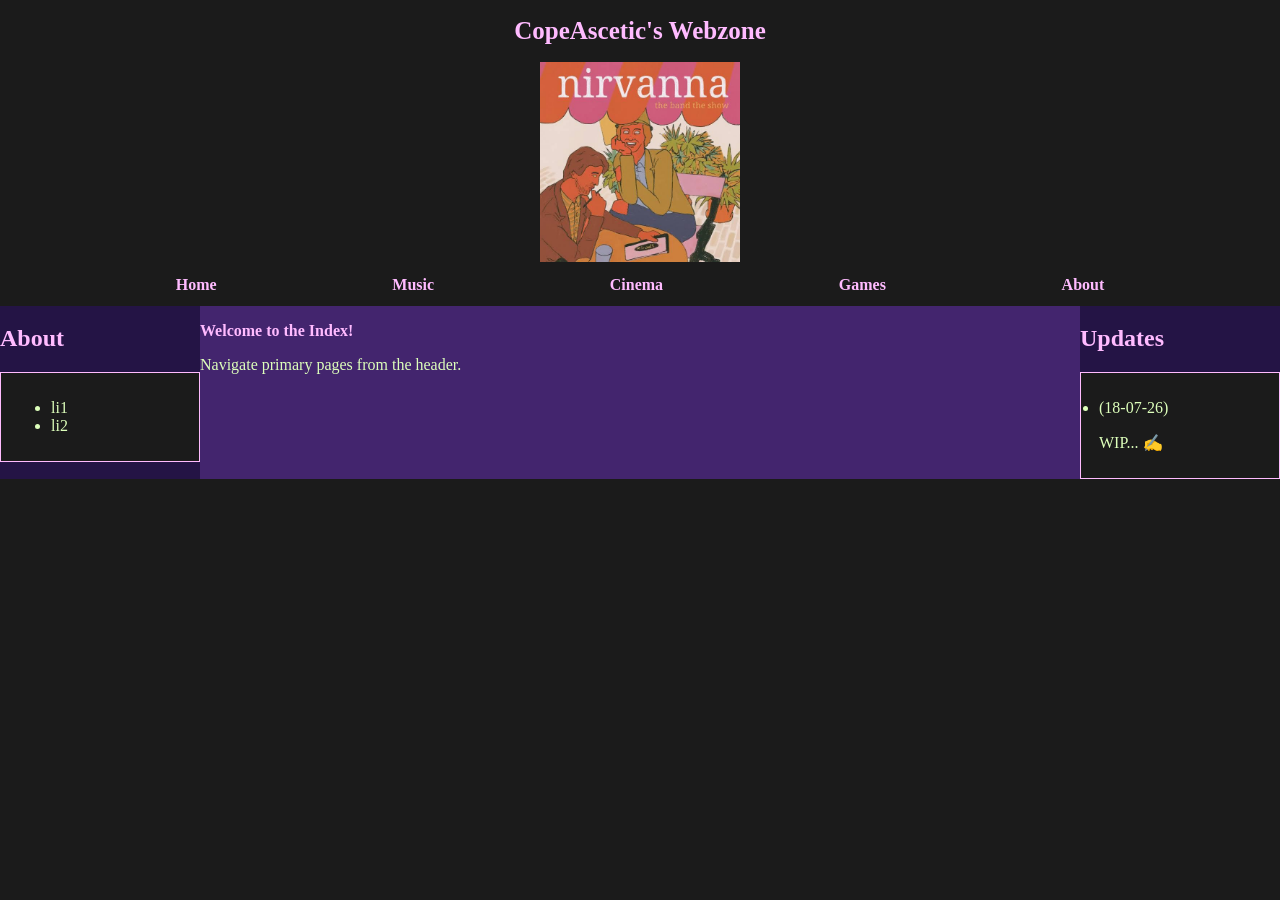
==== index.html @ 4606b4a7 "asdfbbb1" ====
<!DOCTYPE html>
<html>
  <head>
    <meta charset="UTF-8">
    <meta name="viewport" content="width=device-width, initial-scale=1.0">
    <link rel="icon" href="../images/favicon.png" type="image/x-icon"/>
    <title>CopeAscetic</title>
    <!-- The style.css file allows you to change the look of your web pages.
         If you include the next line in all your web pages, they will all share the same look.
         This makes it easier to make new pages for your site. -->
    <link href="/style.css" rel="stylesheet" type="text/css" media="all">
  </head>
  <body>
            <h1>CopeAscetic's Webzone</h1>
            <center><img src="../images/portrait.jpeg" alt="CopeAscetic portrait." width="200" height="200" ></center>
            <nav id="navbar">
                <ul>
                    <li><a href="index.html">Home</a></li>
                    <li><a href="../music/music.html">Music</a></li>
                    <li><a href="../cinema/cinema.html">Cinema</a></li>
                    <li><a href="../games/games.html">Games</a></li>
                    <li><a href="about.html">About</a></li>
                </ul>
            </nav>

            <div id="flex">
                <aside id="leftSidebar" style="margin-right: 0px;">
                
                    <h2>About</h2>
                    <div class="box">
                        <ul>
                            <li>li1</li>
                            <li>li2</li>
                        </ul>
                    </div>
                </aside>
                <main>
                    <p><strong>Welcome to the Index!</strong></p>
                    <p>Navigate primary pages from the header.</p>
                </main>
                <aside id="rightSidebar" style="margin-left: 0px;">
                    <h2>Updates</h2>
                    <div class="box">
                        
                        <ul style="padding-left:8px;">
                          <li> <p>(18-07-26)</p>
                           WIP... ✍️</li>
                        </ul>
                    </div>
                </aside>
            </div>

    <link href="./style/style.css" rel="stylesheet" type="text/css" media="all">   
  </body>
</html>
---- style/style.css ----
/*
:root {
    --header-image: url('https://sadhost.neocities.org/images/layouts/wp.jpeg');
    --body-bg-image: url('../images/stars3.gif');

     --content: #43256E;
}
*/

body {
    font-family: 'Liberation Serif', Georgia, serif;
    color: #ddffbb;
    margin: 0;
    background-color: #1b1b1b;
    text-align: justify;
    text-justify: inter-word;
}

* {
    box-sizing: border-box;
}

/* below this line is CSS for the layout */

/* the "container" is what wraps your entire website */

#container {
    max-width: 1000px;
    /* this is the width of your layout! */
    /* if you change the above value, scroll to the bottom
  and change the media query according to the comment! */
    margin: 0 auto;
    /* this centers the entire page */
}

/* the area below is for all links on your page
EXCEPT for the navigation */
#container a {
    color: #33bbee;
    font-weight: bold;
    /* if you want to remove the underline
  you can add a line below here that says:
  text-decoration:none; */
}

/*
#header {
    width: 100%;
    background-color: #5e4e8c;
    height: 150px;
    background-image: var(--header-image);
    background-size: 100%;
}
*/

/* navigation section!! */
#navbar {
    height: 40px;
    background-color: #1b1b1b;
    width: 100%;
}

#navbar ul {
    display: flex;
    padding: 0;
    margin: 0;
    list-style-type: none;
    justify-content: space-evenly;
}

#navbar li {
    padding-top: 10px;
}

/* navigation links*/
#navbar li a {
    color: #ffbbff;
    font-weight: 800;
    text-decoration: none;
}

/* navigation link when a link is hovered over */
#navbar li a:hover {
    color: #eebb33;
    text-decoration: underline;
}

#flex {
    display: flex;
}

/* this colors BOTH sidebars
if you want to style them separately,
create styles for #leftSidebar and #rightSidebar */
aside {
    background-color: #241445;
    width: 200px;
    /* this makes the sidebar text slightly smaller */
}

/* this is the color of the main content area,
between the sidebars! */
main {
    background-color: #43256E;
    flex: 1;
    order: 2;
    text-align: justify;
    text-justify: inter-word;
}

/* what's this "order" stuff about??
allow me to explain!
if you're using both sidebars, the "order" value
tells the CSS the order in which to display them.
left sidebar is 1, content is 2, and right sidebar is 3! */

#leftSidebar {
    order: 1;
}

#rightSidebar {
    order: 3;
}

footer {
    background-color: #1b1b1b;
    /* background color for footer */
    width: 100%;
    height: 40px;
    padding: 10px;
    text-align: justify;
    text-justify: inter-word;
    /* this centers the footer text */
}

h1,
h2,
h3 {
    color: #ffbbff;
}

h1 {
	text-align: center;
    font-size: 25px;
}

strong {
    text-align:center;
    color: #ffbbff;
}

/* this is just a cool box, it's the darker colored one */
.box {
    background-color: #1b1b1b;
    border: 1px solid #ffbbff;
    padding: 10px;
}

/* CSS for extras */

#topBar {
    width: 100%;
    height: 30px;
    padding: 10px;
    font-size: smaller;
    background-color: #1b1b1b;
}

/* Image resizing for responsive design */
.responsive-image {
    max-width: 100%;
    height: auto;
    display: block;
    margin: 0 auto;
}

/* BELOW THIS POINT IS MEDIA QUERY */

/* so you wanna change the width of your page? 
by default, the container width is 900px.
in order to keep things responsive, take your new height,
and then subtrack it by 100. use this new number as the 
"max-width" value below
*/

@media only screen and (max-width: 900px) {
    #flex {
        flex-wrap: wrap;
    }

    aside {
        width: 100%;
    }

    /* the order of the items is adjusted here for responsiveness!
  since the sidebars would be too small on a mobile device.
  feel free to play around with the order!
  */
    main {
        order: 1;
    }

    #leftSidebar {
        order: 2;
    }

    #rightSidebar {
        order: 3;
    }

    #navbar ul {
        flex-wrap: wrap;
    }
}
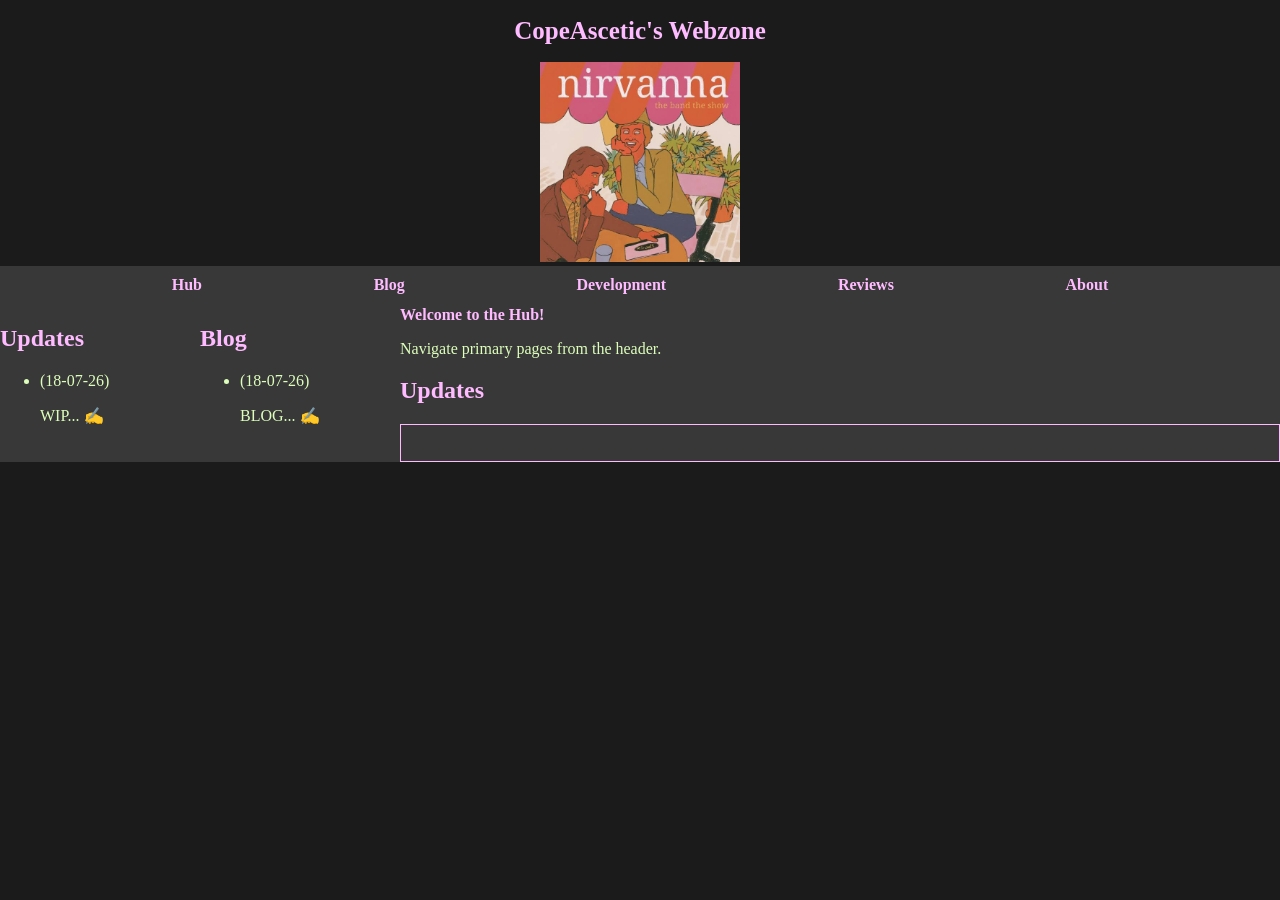
==== commit def07740: "doodoo1231" ====
--- a/index.html
+++ b/index.html
@@ -15,39 +15,43 @@
             <center><img src="../images/portrait.jpeg" alt="CopeAscetic portrait." width="200" height="200" ></center>
             <nav id="navbar">
                 <ul>
-                    <li><a href="index.html">Home</a></li>
-                    <li><a href="../music/music.html">Music</a></li>
-                    <li><a href="../cinema/cinema.html">Cinema</a></li>
-                    <li><a href="../games/games.html">Games</a></li>
+                    <li><a href="index.html">Hub</a></li>
+                    <li><a href="blog.html">Blog</a></li>
+                    <li><a href="dev.html">Development</a></li>
+                    <li><a href="reviews.html">Reviews</a></li>
                     <li><a href="about.html">About</a></li>
                 </ul>
             </nav>
 
             <div id="flex">
-                <aside id="leftSidebar" style="margin-right: 0px;">
                 
-                    <h2>About</h2>
-                    <div class="box">
+                <aside id="sidebarRight" margin-right="0px">
+                    <h2>Updates</h2>
+                    <ul>
+                          <li> <p>(18-07-26)</p>
+                           WIP... ✍️</li>
+                    </ul>
+                </aside>
+
+                <main>
+                    <strong>Welcome to the Hub!</strong>
+                    <p>Navigate primary pages from the header.</p>
+                    <h2>Updates</h2>
+                    <div class="box"> 
                         <ul>
-                            <li>li1</li>
-                            <li>li2</li>
+
                         </ul>
                     </div>
+                </main>
+
+                <aside id="sidebarLeft" margin-left="0px">
+                    <h2>Blog</h2>
+                    <ul>
+                          <li> <p>(18-07-26)</p>
+                           BLOG... ✍️</li>
+                    </ul>
                 </aside>
-                <main>
-                    <p><strong>Welcome to the Index!</strong></p>
-                    <p>Navigate primary pages from the header.</p>
-                </main>
-                <aside id="rightSidebar" style="margin-left: 0px;">
-                    <h2>Updates</h2>
-                    <div class="box">
-                        
-                        <ul style="padding-left:8px;">
-                          <li> <p>(18-07-26)</p>
-                           WIP... ✍️</li>
-                        </ul>
-                    </div>
-                </aside>
+                
             </div>
 
     <link href="./style/style.css" rel="stylesheet" type="text/css" media="all">   
--- a/style/style.css
+++ b/style/style.css
@@ -56,7 +56,7 @@
 /* navigation section!! */
 #navbar {
     height: 40px;
-    background-color: #1b1b1b;
+    background-color: #383838;
     width: 100%;
 }
 
@@ -93,7 +93,7 @@
 if you want to style them separately,
 create styles for #leftSidebar and #rightSidebar */
 aside {
-    background-color: #241445;
+    background-color: #383838;
     width: 200px;
     /* this makes the sidebar text slightly smaller */
 }
@@ -101,7 +101,7 @@
 /* this is the color of the main content area,
 between the sidebars! */
 main {
-    background-color: #43256E;
+    background-color: #383838;
     flex: 1;
     order: 2;
     text-align: justify;
@@ -145,13 +145,13 @@
 }
 
 strong {
-    text-align:center;
+    text-align: center;
     color: #ffbbff;
 }
 
 /* this is just a cool box, it's the darker colored one */
 .box {
-    background-color: #1b1b1b;
+    background-color: #383838;
     border: 1px solid #ffbbff;
     padding: 10px;
 }
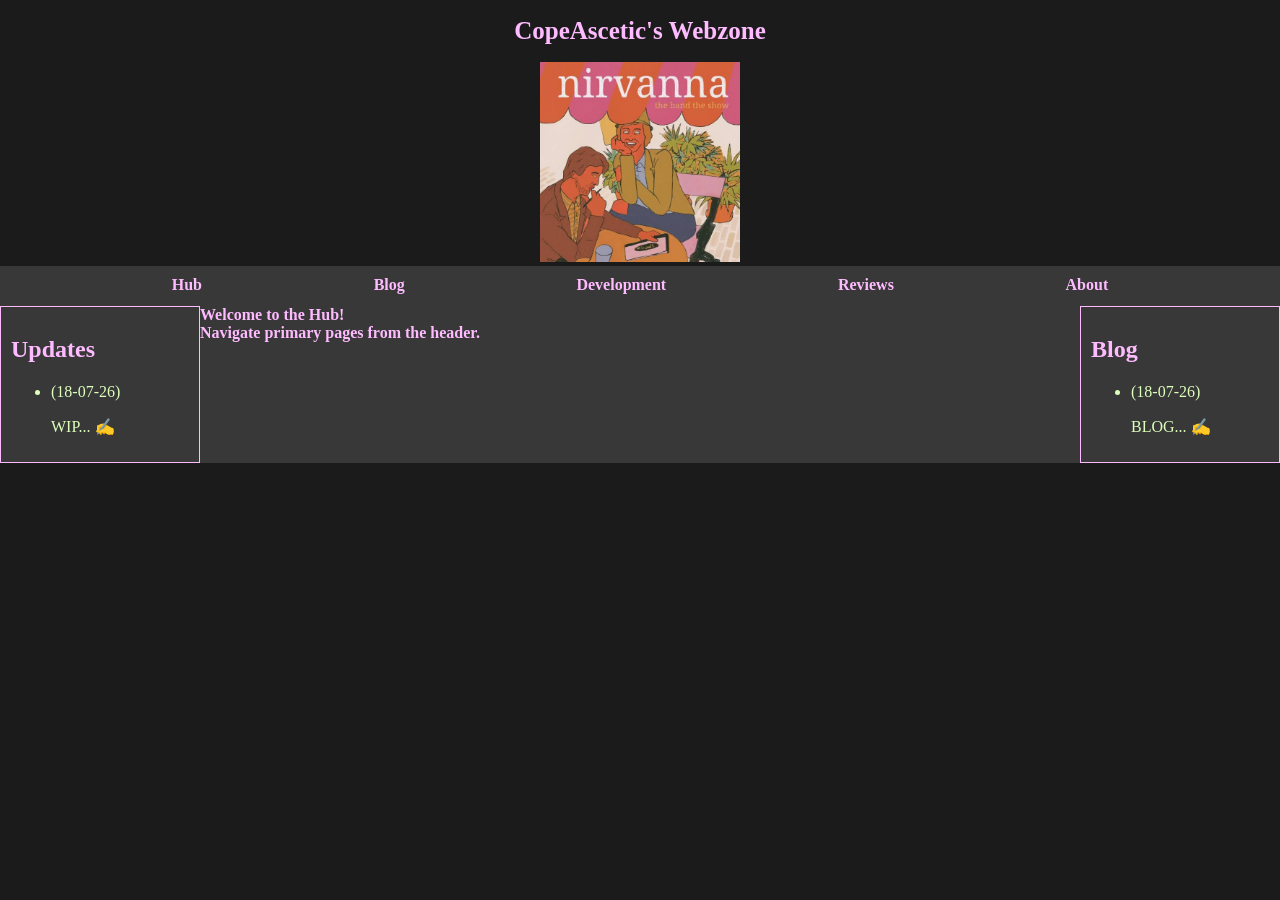
==== commit 9d71c51b: "textls2" ====
--- a/index.html
+++ b/index.html
@@ -25,33 +25,31 @@
 
             <div id="flex">
                 
-                <aside id="sidebarRight" margin-right="0px">
+                <aside id="leftSidebar" style="margin-right: 0px;">
+                    <div class="box">
                     <h2>Updates</h2>
-                    <ul>
-                          <li> <p>(18-07-26)</p>
-                           WIP... ✍️</li>
-                    </ul>
+                        <ul>
+                            <li> <p>(18-07-26)</p>
+                            WIP... ✍️</li>
+                        </ul>
+                    </div>
                 </aside>
 
                 <main>
-                    <strong>Welcome to the Hub!</strong>
-                    <p>Navigate primary pages from the header.</p>
-                    <h2>Updates</h2>
-                    <div class="box"> 
+                    <strong>Welcome to the Hub!<br>
+                    Navigate primary pages from the header.</strong>
+                </main>
+
+                <aside id="rightSidebar" style="margin-left: 0px;">
+                    <div class="box">
+                    <h2>Blog</h2>
                         <ul>
-
+                            <li> <p>(18-07-26)</p>
+                            BLOG... ✍️</li>
                         </ul>
                     </div>
-                </main>
+                </aside> 
 
-                <aside id="sidebarLeft" margin-left="0px">
-                    <h2>Blog</h2>
-                    <ul>
-                          <li> <p>(18-07-26)</p>
-                           BLOG... ✍️</li>
-                    </ul>
-                </aside>
-                
             </div>
 
     <link href="./style/style.css" rel="stylesheet" type="text/css" media="all">   
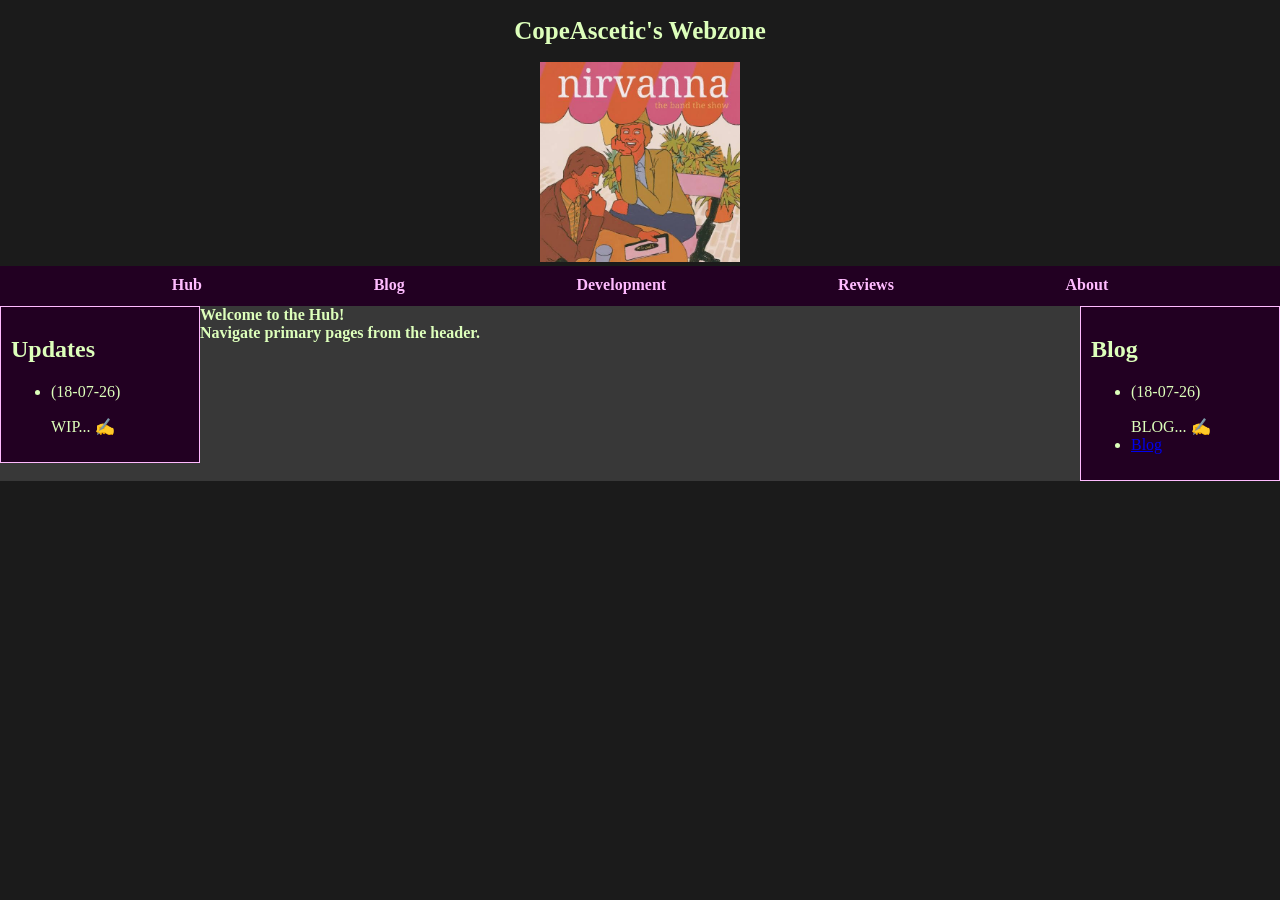
==== commit cea9bb16: "upd8a" ====
--- a/index.html
+++ b/index.html
@@ -46,6 +46,7 @@
                         <ul>
                             <li> <p>(18-07-26)</p>
                             BLOG... ✍️</li>
+                             <li><a href="blog.html">Blog</a></li>
                         </ul>
                     </div>
                 </aside> 
--- a/style/style.css
+++ b/style/style.css
@@ -56,7 +56,7 @@
 /* navigation section!! */
 #navbar {
     height: 40px;
-    background-color: #383838;
+    background-color: #220022;
     width: 100%;
 }
 
@@ -136,7 +136,7 @@
 h1,
 h2,
 h3 {
-    color: #ffbbff;
+    color: #ddffbb;
 }
 
 h1 {
@@ -146,12 +146,11 @@
 
 strong {
     text-align: center;
-    color: #ffbbff;
 }
 
 /* this is just a cool box, it's the darker colored one */
 .box {
-    background-color: #383838;
+    background-color: #220022;
     border: 1px solid #ffbbff;
     padding: 10px;
 }
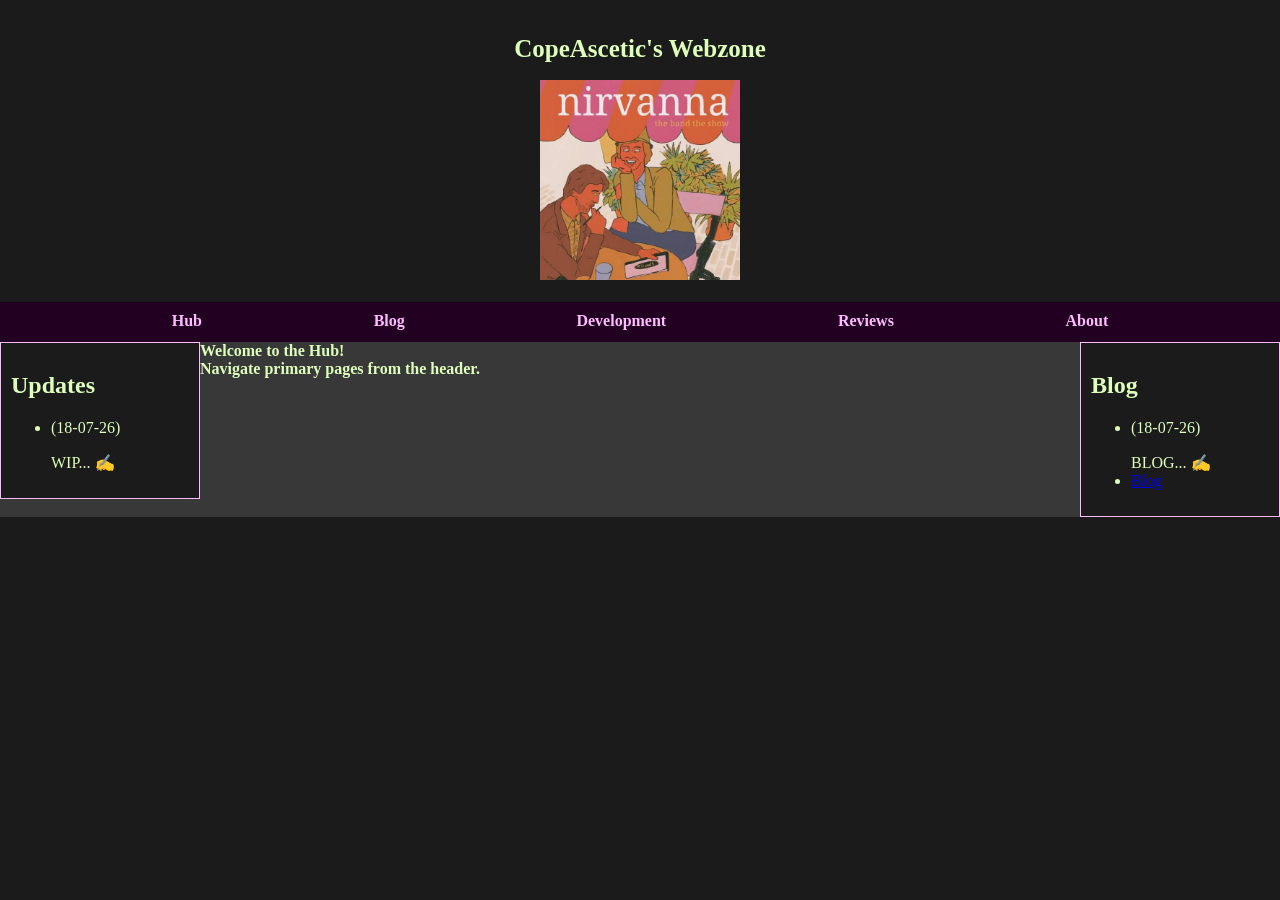
==== commit c8d528bd: "hadershti 1 213  e" ====
--- a/index.html
+++ b/index.html
@@ -11,8 +11,11 @@
     <link href="/style.css" rel="stylesheet" type="text/css" media="all">
   </head>
   <body>
-            <h1>CopeAscetic's Webzone</h1>
-            <center><img src="../images/portrait.jpeg" alt="CopeAscetic portrait." width="200" height="200" ></center>
+            <topbar id="topBar">
+                <h1>CopeAscetic's Webzone</h1>            
+                <center><img src="../images/portrait.jpeg" alt="CopeAscetic portrait." width="200" height="200" ></center>
+            </topbar>
+            
             <nav id="navbar">
                 <ul>
                     <li><a href="index.html">Hub</a></li>
--- a/style/style.css
+++ b/style/style.css
@@ -150,7 +150,7 @@
 
 /* this is just a cool box, it's the darker colored one */
 .box {
-    background-color: #220022;
+    background-color: #1b1b1b;
     border: 1px solid #ffbbff;
     padding: 10px;
 }
@@ -159,10 +159,10 @@
 
 #topBar {
     width: 100%;
-    height: 30px;
-    padding: 10px;
-    font-size: smaller;
-    background-color: #1b1b1b;
+    height: 60px;
+    padding: 8px;
+    background-image: "../images/deusex.gif";
+    background-repeat: repeat-x;
 }
 
 /* Image resizing for responsive design */
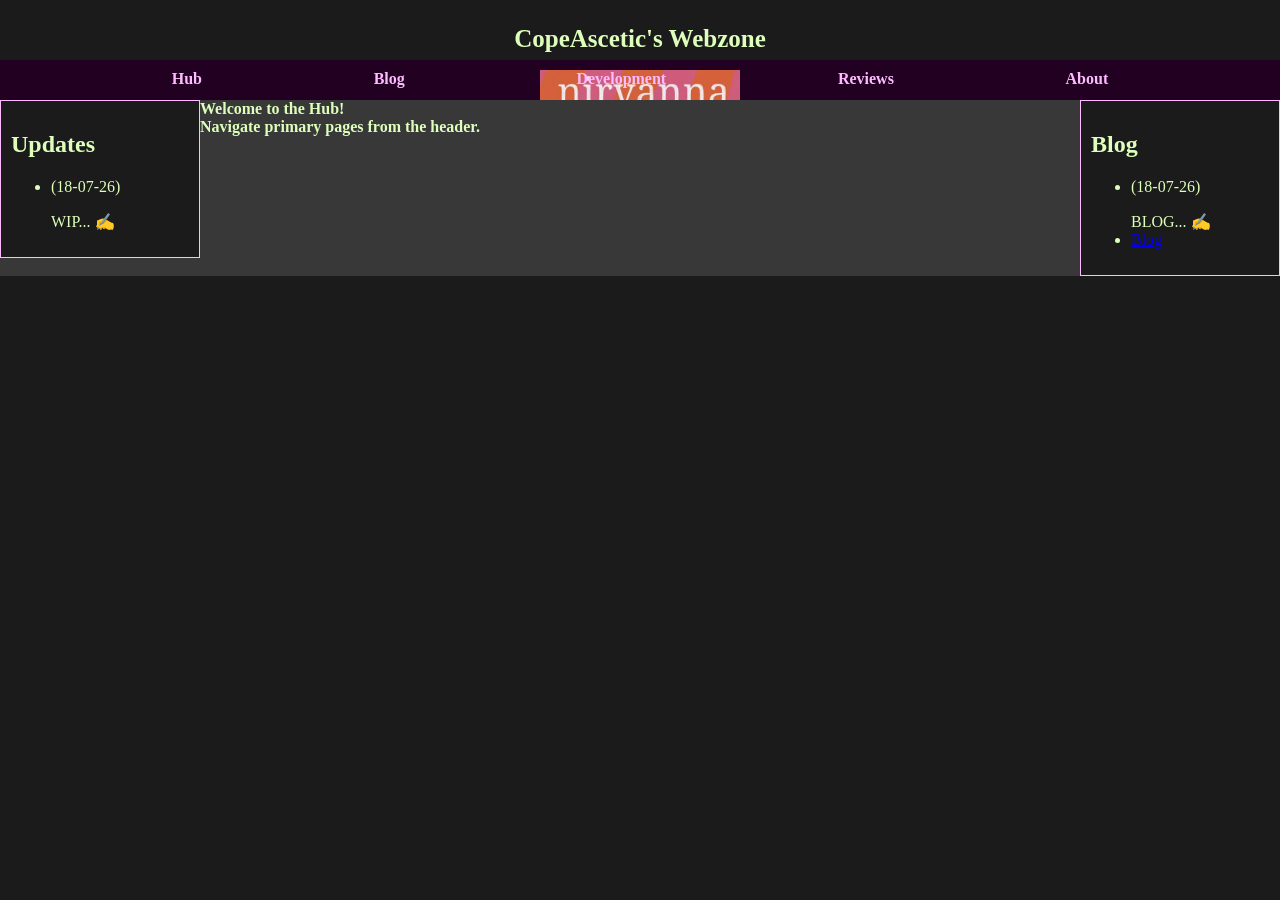
==== commit 2d3f86e4: "header for topbar sw12" ====
--- a/index.html
+++ b/index.html
@@ -11,10 +11,10 @@
     <link href="/style.css" rel="stylesheet" type="text/css" media="all">
   </head>
   <body>
-            <topbar id="topBar">
+            <header id="topBar">
                 <h1>CopeAscetic's Webzone</h1>            
                 <center><img src="../images/portrait.jpeg" alt="CopeAscetic portrait." width="200" height="200" ></center>
-            </topbar>
+            </header>
             
             <nav id="navbar">
                 <ul>
--- a/style/style.css
+++ b/style/style.css
@@ -1,11 +1,9 @@
-/*
+
 :root {
-    --header-image: url('https://sadhost.neocities.org/images/layouts/wp.jpeg');
+    --header-image: url('../images/deusex.gif');
     --body-bg-image: url('../images/stars3.gif');
-
-     --content: #43256E;
-}
-*/
+}
+
 
 body {
     font-family: 'Liberation Serif', Georgia, serif;
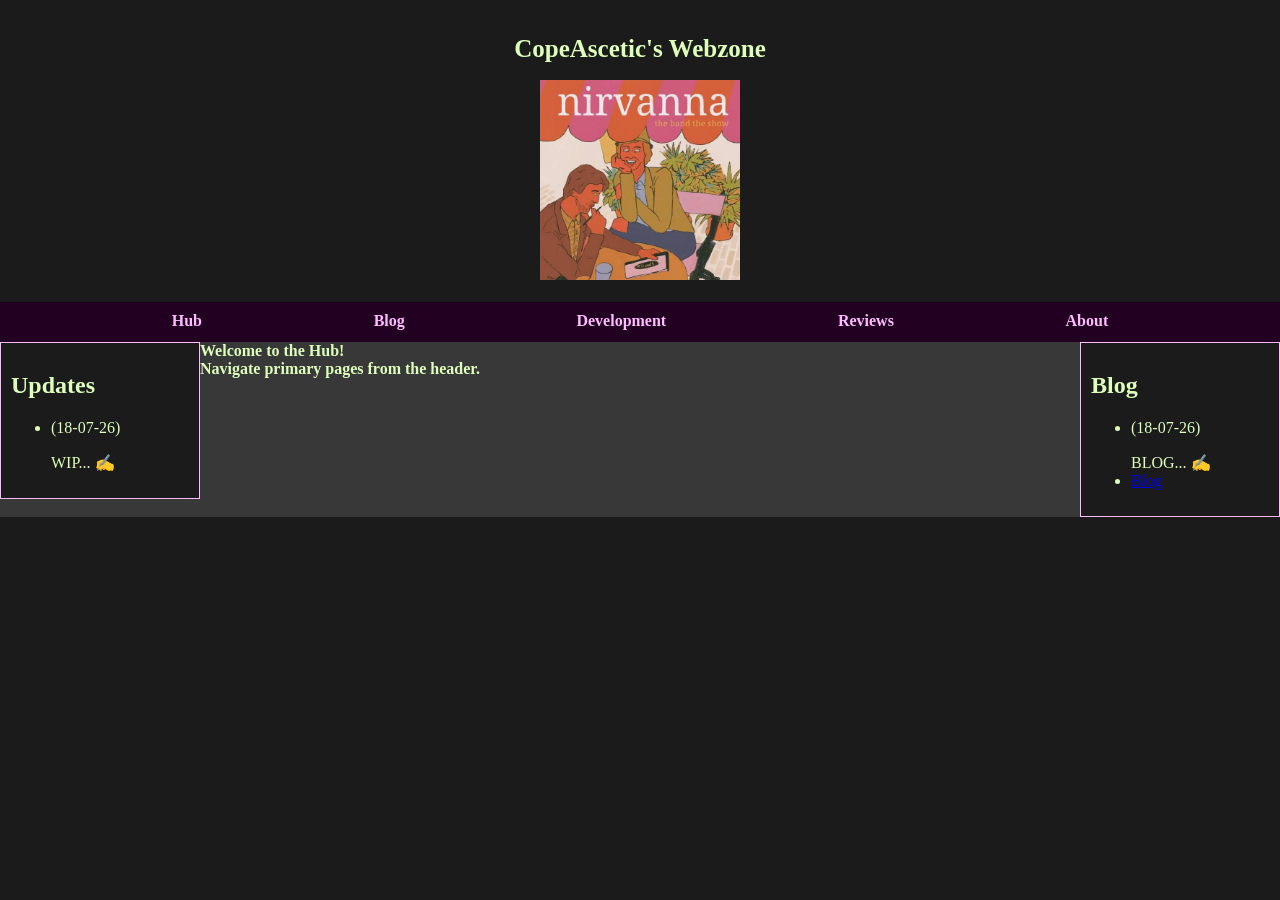
==== commit 75a93731: "bfromlunc1" ====
--- a/index.html
+++ b/index.html
@@ -11,10 +11,10 @@
     <link href="/style.css" rel="stylesheet" type="text/css" media="all">
   </head>
   <body>
-            <header id="topBar">
+            <topbar id="topBar">
                 <h1>CopeAscetic's Webzone</h1>            
                 <center><img src="../images/portrait.jpeg" alt="CopeAscetic portrait." width="200" height="200" ></center>
-            </header>
+            </topbar>
             
             <nav id="navbar">
                 <ul>
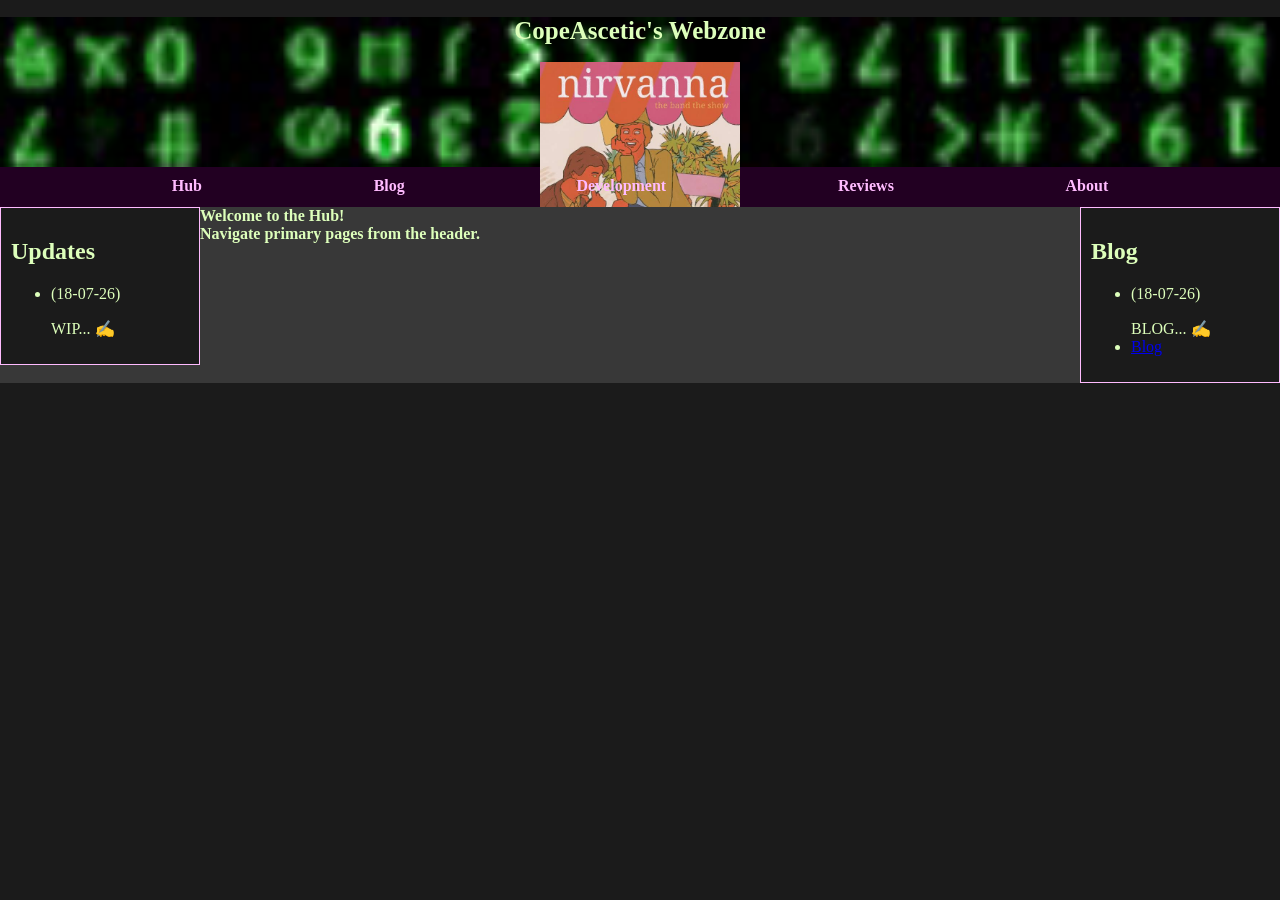
==== commit 6a968d8e: "fixdthatshit1" ====
--- a/index.html
+++ b/index.html
@@ -11,10 +11,10 @@
     <link href="/style.css" rel="stylesheet" type="text/css" media="all">
   </head>
   <body>
-            <topbar id="topBar">
+            <header id="header">
                 <h1>CopeAscetic's Webzone</h1>            
                 <center><img src="../images/portrait.jpeg" alt="CopeAscetic portrait." width="200" height="200" ></center>
-            </topbar>
+            </header>
             
             <nav id="navbar">
                 <ul>
--- a/style/style.css
+++ b/style/style.css
@@ -41,15 +41,13 @@
   text-decoration:none; */
 }
 
-/*
 #header {
     width: 100%;
-    background-color: #5e4e8c;
+    background-color: #1b1b1b;
     height: 150px;
     background-image: var(--header-image);
     background-size: 100%;
 }
-*/
 
 /* navigation section!! */
 #navbar {
@@ -159,8 +157,6 @@
     width: 100%;
     height: 60px;
     padding: 8px;
-    background-image: "../images/deusex.gif";
-    background-repeat: repeat-x;
 }
 
 /* Image resizing for responsive design */
